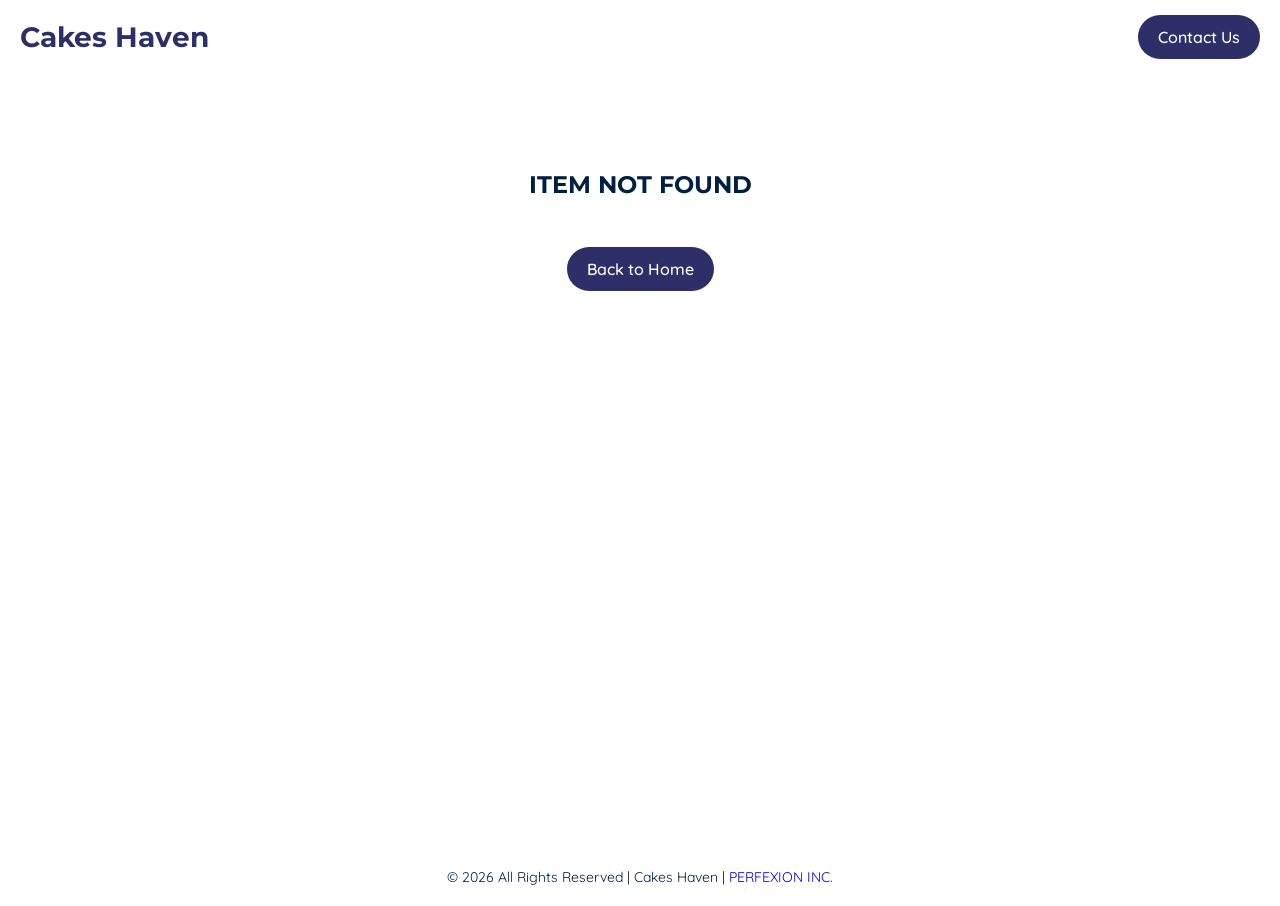
==== gallery.html @ 3cd72b6c "feat: first version of the website" ====
<!doctype html>
<html lang="en">
  <head>
    <meta charset="UTF-8" />
    <meta name="viewport" content="width=device-width, initial-scale=1.0" />
    <link rel="stylesheet" href="main.css" />
    <title>Cakes Haven | Gallery</title>
  </head>
  <body>
    <header>
      <nav>
        <div class="logo"><a href="index.html">Cakes Haven</a></div>
        <div class="nav_links">
          <a href="#" class="btn">Contact Us</a>
        </div>
      </nav>
    </header>

    <main>
      <section id="gallery"></section>
    </main>

    <footer>
      <p>
        &copy; 2026 All Rights Reserved | Cakes Haven |
        <a
          href="https://wa.me/2348100334346?text=Hello,%20Mr.%20Achusim%20Chibuike%20Joseph"
          target="_blank"
          >PERFEXION INC.</a
        >
      </p>
    </footer>

    <script type="module" src="/assets/js/data.js"></script>
    <script type="module">
      import { allProducts } from "/assets/js/data.js";

      const gallery = document.getElementById("gallery");
      const params = new URLSearchParams(window.location.search);
      const currentSlug = params.get("slug");
      const product = allProducts.find((p) => p.slug === currentSlug);

      if (product) {
        gallery.innerHTML = `
        <h2>${product.title}</h2>
        <div class='gallery_con'>
            <div class='gallery_card span-2'>
                <img src='${product.imgs[0]}' alt='' />
            </div>
            <div class='gallery_card'>
                <img src='${product.imgs[1]}' alt='' />
            </div>
            <div class='gallery_card'>
                <img src='${product.imgs[2]}' alt='' />
            </div>
            <div class='gallery_card span-2'>
                <img src='${product.imgs[3]}' alt='' />
            </div>
        </div>
        <div class='btn_con'><a href='index.html' class='btn'>Back to Home</a></div>
        `;
      } else {
        gallery.innerHTML = `
            <div class='empty_con'>
            <h2> Item Not Found</h2>
            <a href='index.html' class='btn'>Back to Home</a>
            </div>
            `;
      }
    </script>
  </body>
</html>
---- main.css ----
@import url('https://fonts.googleapis.com/css2?family=Montserrat:ital,wght@0,100..900;1,100..900&family=Quicksand:wght@300..700&display=swap');

@import "assets/css/index.css";
@import "assets/css/gallery.css";

:root {
  /* ===== COLOURS ===== */
  --colour-bg: #fff;
  --colour-sec: #e1f5fe;
  --colour-accent: #2e2e69;
  --colour-text: #002041;

  /* ===== SPACING ===== */
  --spacing-xs: 12px;
  --spacing-md: 20px;
  --spacing-l: 32px;
  --spacing-xl: 48px;
  --spacing-xxl: 96px;

  /* ===== TYPOGRAPHY ===== */
  --font-main: "Montserrat", sans-serif;
  --font-sec: "Quicksand", sans-serif;
  --font-size-h1: 2.5rem;
  --font-size-h2: 1.75rem;
  --font-size-ui: 1rem;
  --font-size-xs: .875rem;
  --font-weight-bold: 700;
  --font-weight-md: 550;
  --font-weight-light: 400;

  /* ===== COMPONENTS ===== */
  --border-radius: 24px;
}

*{
    margin: 0;
    padding: 0;
    box-sizing: border-box;
}

body{
    width: 100%;
    min-height: 90vh;
    background: var(--colour-bg);
    color: var(--colour-text);
    font-family: var(--font-sec);
}

a{
    text-decoration: none;
}

h2{
        font-family: var(--font-main);
    text-align: center;
    text-transform: uppercase;
}

img{
    width: 100%;
}

.btn{
    padding: var(--spacing-xs) var(--spacing-md);
    background: var(--colour-accent);
    color: var(--colour-bg);
    font-weight: var(--font-weight-md);
    border-radius: var(--border-radius);
}
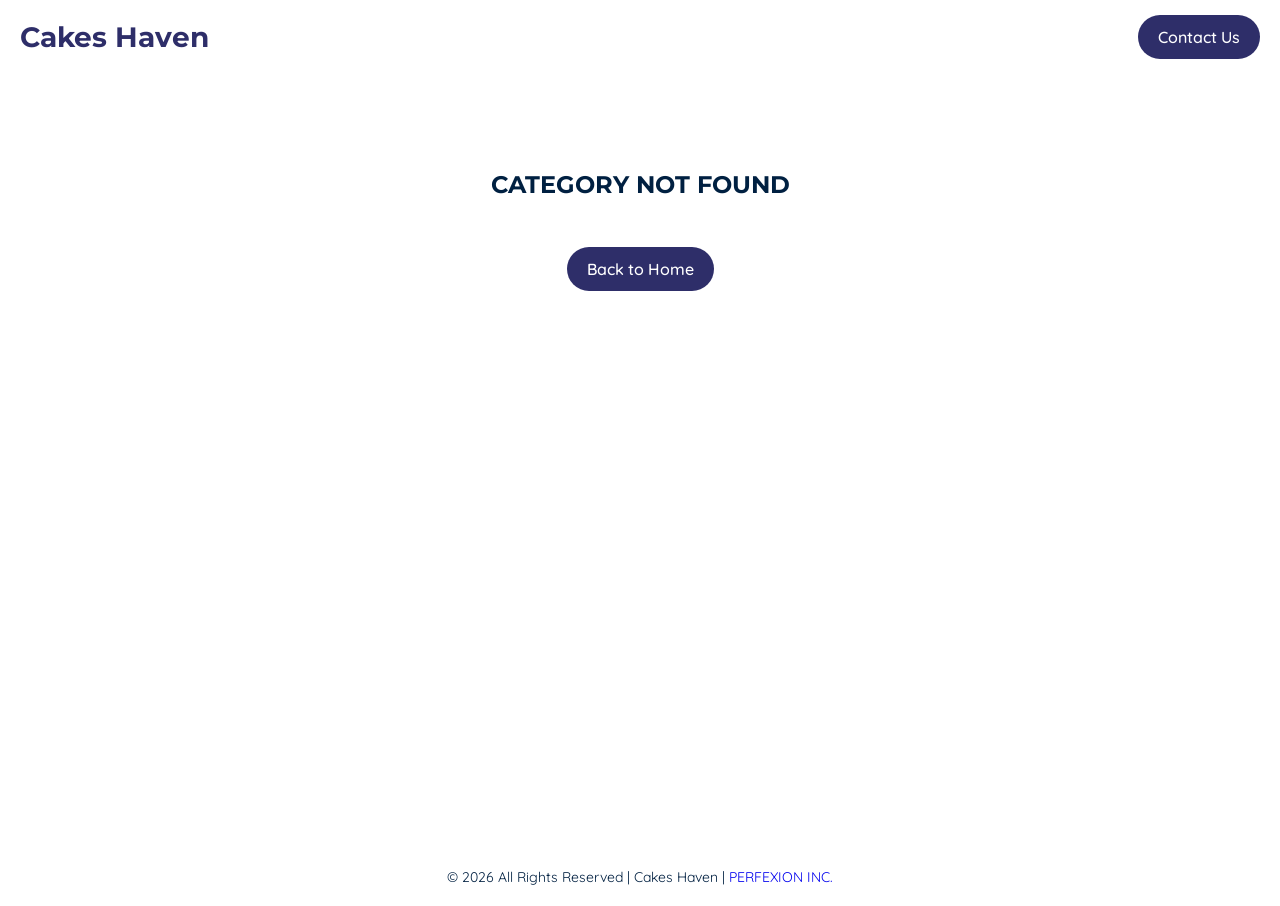
==== commit 287268a0: "feat: add gallery feature to products" ====
--- a/gallery.html
+++ b/gallery.html
@@ -38,35 +38,103 @@
       const gallery = document.getElementById("gallery");
       const params = new URLSearchParams(window.location.search);
       const currentSlug = params.get("slug");
-      const product = allProducts.find((p) => p.slug === currentSlug);
 
-      if (product) {
+      // 1. Find the main category object
+      const categoryData = allProducts.find((p) => p.slug === currentSlug);
+
+      if (categoryData) {
+        // 2. Map through the products inside this category
+        const itemsHTML = categoryData.items
+          .map(
+            (item, index) => `
+            <div class="gallery_card ${index === 0 || index === 3 ? "span-2" : ""}" 
+                onclick="openSliderModal('${item.id}')">
+                <img src="${item.mainImage}" alt="${item.name}" />
+                <div class="cake-info">
+                    <h3>${item.name}</h3>
+                    <p style='text-decoration: underline;'>View Gallery</p>
+                </div>
+            </div>
+        `,
+          )
+          .join("");
+
         gallery.innerHTML = `
-        <h2>${product.title}</h2>
-        <div class='gallery_con'>
-            <div class='gallery_card span-2'>
-                <img src='${product.imgs[0]}' alt='' />
-            </div>
-            <div class='gallery_card'>
-                <img src='${product.imgs[1]}' alt='' />
-            </div>
-            <div class='gallery_card'>
-                <img src='${product.imgs[2]}' alt='' />
-            </div>
-            <div class='gallery_card span-2'>
-                <img src='${product.imgs[3]}' alt='' />
-            </div>
-        </div>
-        <div class='btn_con'><a href='index.html' class='btn'>Back to Home</a></div>
-        `;
+          <h2>${categoryData.title}</h2>
+          <div class='gallery_con'>
+              ${itemsHTML}
+          </div>
+          <div class='btn_con'><a href='index.html' class='btn'>Back to Home</a></div>
+          `;
+
+        // 3. The Modal Controller Logic
+        window.openSliderModal = (itemId) => {
+          // Find the specific product clicked
+          const item = categoryData.items.find((i) => i.id === itemId);
+          const modal = document.getElementById("sliderModal");
+          const container = document.getElementById("slidesContainer");
+          const dots = document.getElementById("dotIndicator");
+
+          // Merge main image and sub-gallery into one array
+          const allImages = [item.mainImage, ...item.gallery];
+
+          // Inject Slides
+          container.innerHTML = allImages
+            .map(
+              (url) => `
+                <img src="${url}" alt="${item.name}">
+              `,
+            )
+            .join("");
+
+          // Inject Dots
+          dots.innerHTML = allImages
+            .map(
+              (_, i) => `
+                <div class="dot ${i === 0 ? "active" : ""}"></div>
+              `,
+            )
+            .join("");
+
+          document.getElementById("modalCaption").innerHTML = `
+          <h3>${item.name}</h3>
+          <p>${item.description}</p>
+            `;
+          modal.style.display = "flex";
+          document.body.style.overflow = "hidden"; // Prevent background scroll
+
+          // Logic for indicator dots
+          container.onscroll = () => {
+            const index = Math.round(
+              container.scrollLeft / container.offsetWidth,
+            );
+            document.querySelectorAll(".dot").forEach((dot, i) => {
+              dot.classList.toggle("active", i === index);
+            });
+          };
+        };
+
+        window.closeModal = () => {
+          document.getElementById("sliderModal").style.display = "none";
+          document.body.style.overflow = "auto";
+        };
       } else {
         gallery.innerHTML = `
-            <div class='empty_con'>
-            <h2> Item Not Found</h2>
+        <div class='empty_con'>
+            <h2>Category Not Found</h2>
             <a href='index.html' class='btn'>Back to Home</a>
-            </div>
-            `;
+        </div>
+    `;
       }
     </script>
+
+    <div id="sliderModal" class="modal">
+      <div class="modal-content">
+        <span class="modal-close" onclick="closeModal()">&times;</span>
+        <div id="slidesContainer" class="slides-container"></div>
+        <h3 id="modalCaption" style="text-align: center; margin-top: var(--spacing-xs)"></h3>
+        <div id="dotIndicator" class="dot-indicator"></div>
+      </div>
+    </div>
   </body>
 </html>
